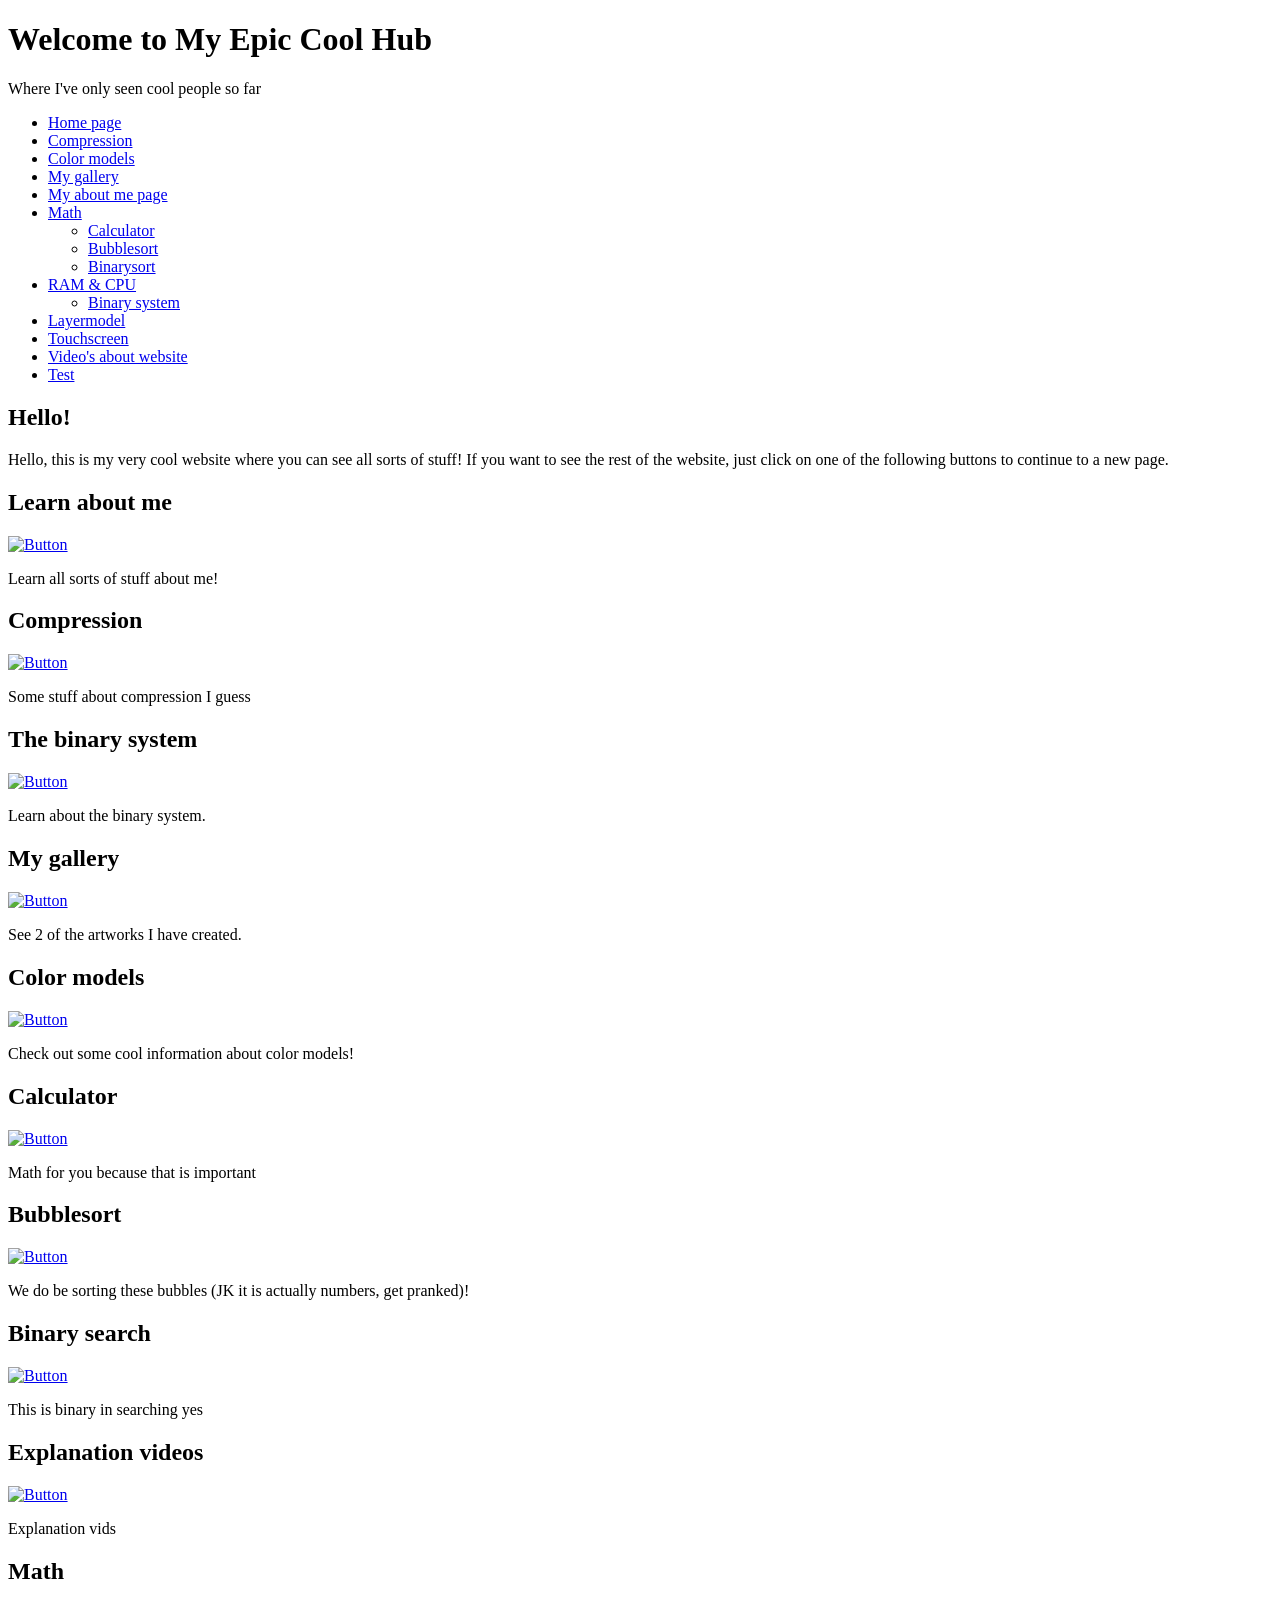
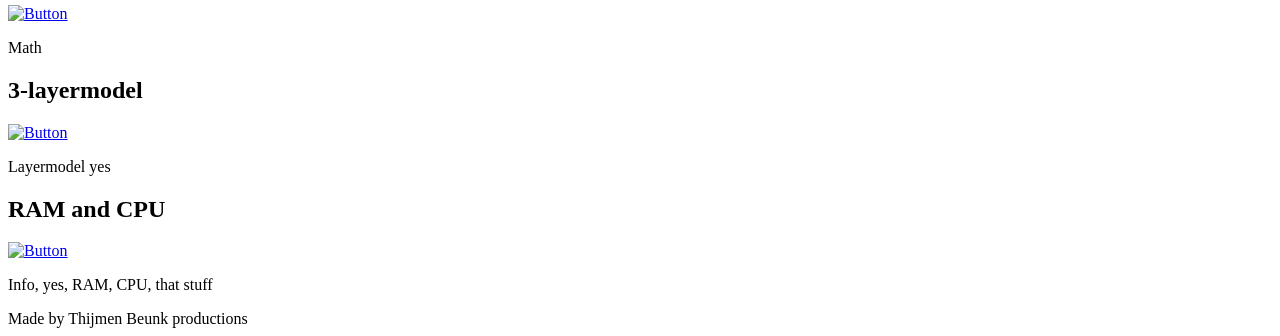
==== index.html @ 6cc5a7f1 "Update index.html" ====
<!DOCTYPE html>
<!--CSS-->
<html lang="en">
<head>
  <meta charset="UTF-8">
  <meta name="viewport" content="width=device-width, initial-scale=1.0">
  <title>Welcome to My Epic Cool Hub</title>
  <link rel="stylesheet" href="CSS/Opmaak.css">
</head>
<body>
  <!--The introduction-->
  <header>
    <h1>Welcome to My Epic Cool Hub</h1>
    <p>Where I've only seen cool people so far</p>
  </header>
      <!--The top bar-->
    <ul class="top-level-menu">
      <li><a class="active" href="index.html">Home page</a></li>
      <li><a href="Pages/Compressie.html">Compression</a></li>
      <li><a href="Pages/Kleurmodellen.html">Color models</a></li>
      <li><a href="Pages/Gallery.html">My gallery</a></li>
      <li><a href="Pages/AboutMe.html">My about me page</a></li>
      <li>
      <a href="Pages/Math/Math.html">Math</a>
      <ul div class="second-level-menu">
          <li><a href="Pages/Math/Rekenmachine.html">Calculator</a></li>
          <li><a href="Pages/Math/Bubblesort.html">Bubblesort</a></li>
          <li><a href="Pages/Math/Binarysort.html">Binarysort</a></li>
      </ul>
      </li>
      <li>
        <a href="Pages/RAM+CPU.html">RAM & CPU</a>
        <ul div class="second-level-menu">
          <li><a href="Pages/Binairestelsel.html">Binary system</a></li>
        </ul>
      </li>
      <li><a href="Pages/LagenModel.html">Layermodel</a></li>
      <li><a href="Pages/Touchscreen.html">Touchscreen</a></li>
        <li><a href="Pages/Video'sExplain.html">Video's about website</a></li>
      <li><a href="Pages/calculatornew.html">Test</a></li>
    </ul>
  <!--Introduction of the website-->
  
  <div class="container">
    <div class="content">
      <h2>Hello!</h2>
      <p>Hello, this is my very cool website where you can see all sorts of stuff! If you want to see the rest of the website, just click on one of the following buttons to continue to a new page.</p>
    </div>
  </div>
    <!--It might say otherwise, but these are the links to my pages-->
    <div class="center">
    <div class="discord">
      <h2>Learn about me</h2>
      <div class="image-container">
        <a class="link" href="Pages/AboutMe.html" target="_blank"><img class="image" src="https://freepngimg.com/save/148631-button-vector-free-download-png-hq/512x512" alt="Button"></a>
      </div>
      <p>Learn all sorts of stuff about me!</p>
    </div>
    </div>

    <div class="youtube">
      <h2>Compression</h2>
      <div class="image-container">
        <a class="link" href="Pages/Compressie.html" target="_blank"><img class="image" src="https://freepngimg.com/save/148631-button-vector-free-download-png-hq/512x512" alt="Button"></a>
      </div>
      <p>Some stuff about compression I guess</p>
    </div>
    
    <div class="tiktok">
      <h2>The binary system</h2>
      <div class="image-container">
        <a class="link" href="Pages/Binairestelsel.html" target="_blank"><img class="image" src="https://freepngimg.com/save/148631-button-vector-free-download-png-hq/512x512" alt="Button"></a>
      </div>
      <p>Learn about the binary system.</p>
    </div>

   <div class="deviantart">
    <h2>My gallery</h2>
      <div class="image-container">
        <a class="link" href="Pages/Gallery.html" target="_blank"><img class="image" src="https://freepngimg.com/save/148631-button-vector-free-download-png-hq/512x512" alt="Button"></a>
      </div>
      <p>See 2 of the artworks I have created.</p>
   </div>

    <div class="twitter">
      <h2>Color models</h2>
      <div class="image-container">
        <a class="link" href="Pages/Kleurmodellen.html" target="_blank"><img class="image" src="https://freepngimg.com/save/148631-button-vector-free-download-png-hq/512x512" alt="Button"></a>
      </div>
      <p>Check out some cool information about color models!</p>
    </div>
    <div class="tiktok">
      <h2>Calculator</h2>
      <div class="image-container">
        <a class="link" href="Math/Pages/Rekenmachine.html" target="_blank"><img class="image" src="https://freepngimg.com/save/148631-button-vector-free-download-png-hq/512x512" alt="Button"></a>
      </div>
      <p>Math for you because that is important</p>
    </div>
    <div class="twitter">
      <h2>Bubblesort</h2>
      <div class="image-container">
        <a class="link" href="Math/Pages/Bubblesort.html" target="_blank"><img class="image" src="https://freepngimg.com/save/148631-button-vector-free-download-png-hq/512x512" alt="Button"></a>
        </div>
        <p>We do be sorting these bubbles (JK it is actually numbers, get pranked)!</p>
        </div>
      </div>
    </div>
    <div class="youtube">
      <h2>Binary search</h2>
      <div class="image-container">
        <a class="link" href="Math/Pages/Binarysort.html" target="_blank"><img class="image" src="https://freepngimg.com/save/148631-button-vector-free-download-png-hq/512x512" alt="Button"></a>
        </div>
        <p>This is binary in searching yes</p>
        </div>
        <div class="deviantart">
          <h2>Explanation videos</h2>
          <div class="image-container">
            <a class="link" href="Pages/Video'sExplain.html" target="_blank"><img class="image" src="https://freepngimg.com/save/148631-button-vector-free-download-png-hq/512x512" alt="Button"></a>
            </div>
            <p>Explanation vids</p>
            </div>
            <div class="tiktok">
              <h2>Math</h2>
              <div class="image-container">
                <a class="link" href="Math/Pages/Math.html" target="_blank"><img class="image" src="https://freepngimg.com/save/148631-button-vector-free-download-png-hq/512x512" alt="Button"></a>
                </div>
                <p>Math</p>
                </div>
                <div class="twitter">
                  <h2>3-layermodel</h2>
                  <div class="image-container">
                    <a class="link" href="Pages/LagenModel.html" target="_blank"><img class="image" src="https://freepngimg.com/save/148631-button-vector-free-download-png-hq/512x512" alt="Button"></a>
                    </div>
                    <p>Layermodel yes</p>
                    </div>
                    <div class="youtube">
                      <h2>RAM and CPU</h2>
                      <div class="image-container">
                        <a class="link" href="Pages/RAM+CPU.html" target="_blank"><img class="image" src="https://freepngimg.com/save/148631-button-vector-free-download-png-hq/512x512" alt="Button"></a>
                        </div>
                        <p>Info, yes, RAM, CPU, that stuff</p>
                        </div>
      </div>
    </div>
  <footer>Made by Thijmen Beunk productions</footer>
 </body>
</html>
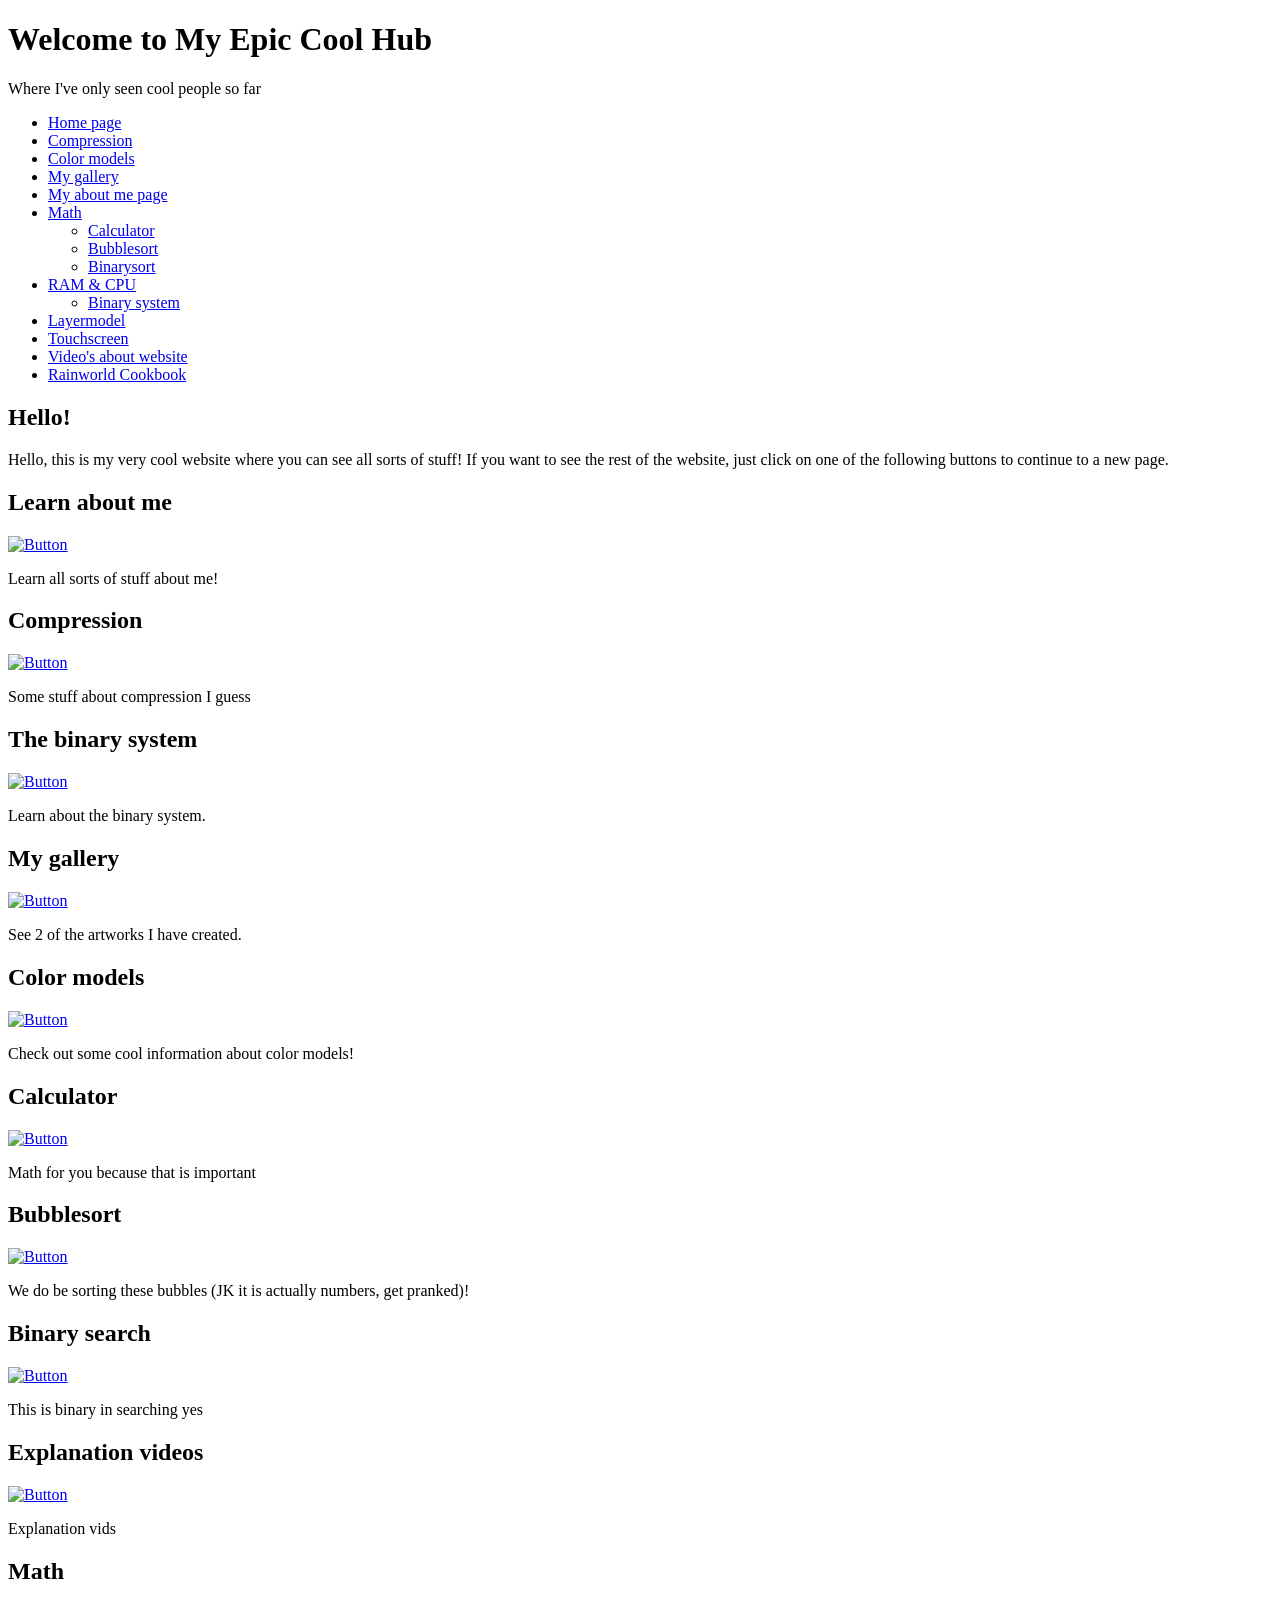
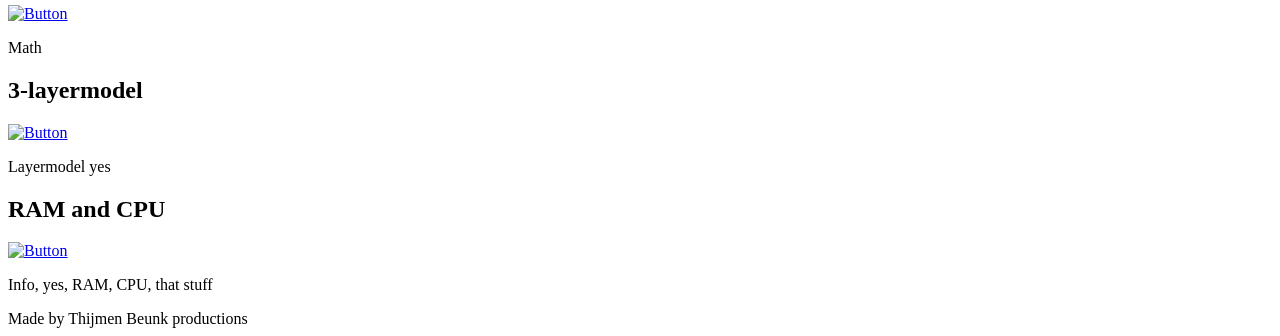
==== commit 7aa8c71c: "Startup Rainworld cockbock" ====
--- a/index.html
+++ b/index.html
@@ -37,7 +37,7 @@
       <li><a href="Pages/LagenModel.html">Layermodel</a></li>
       <li><a href="Pages/Touchscreen.html">Touchscreen</a></li>
         <li><a href="Pages/Video'sExplain.html">Video's about website</a></li>
-      <li><a href="Pages/calculatornew.html">Test</a></li>
+      <li><a href="Pages/Rainworld.html">Rainworld Cookbook</a></li>
     </ul>
   <!--Introduction of the website-->
   
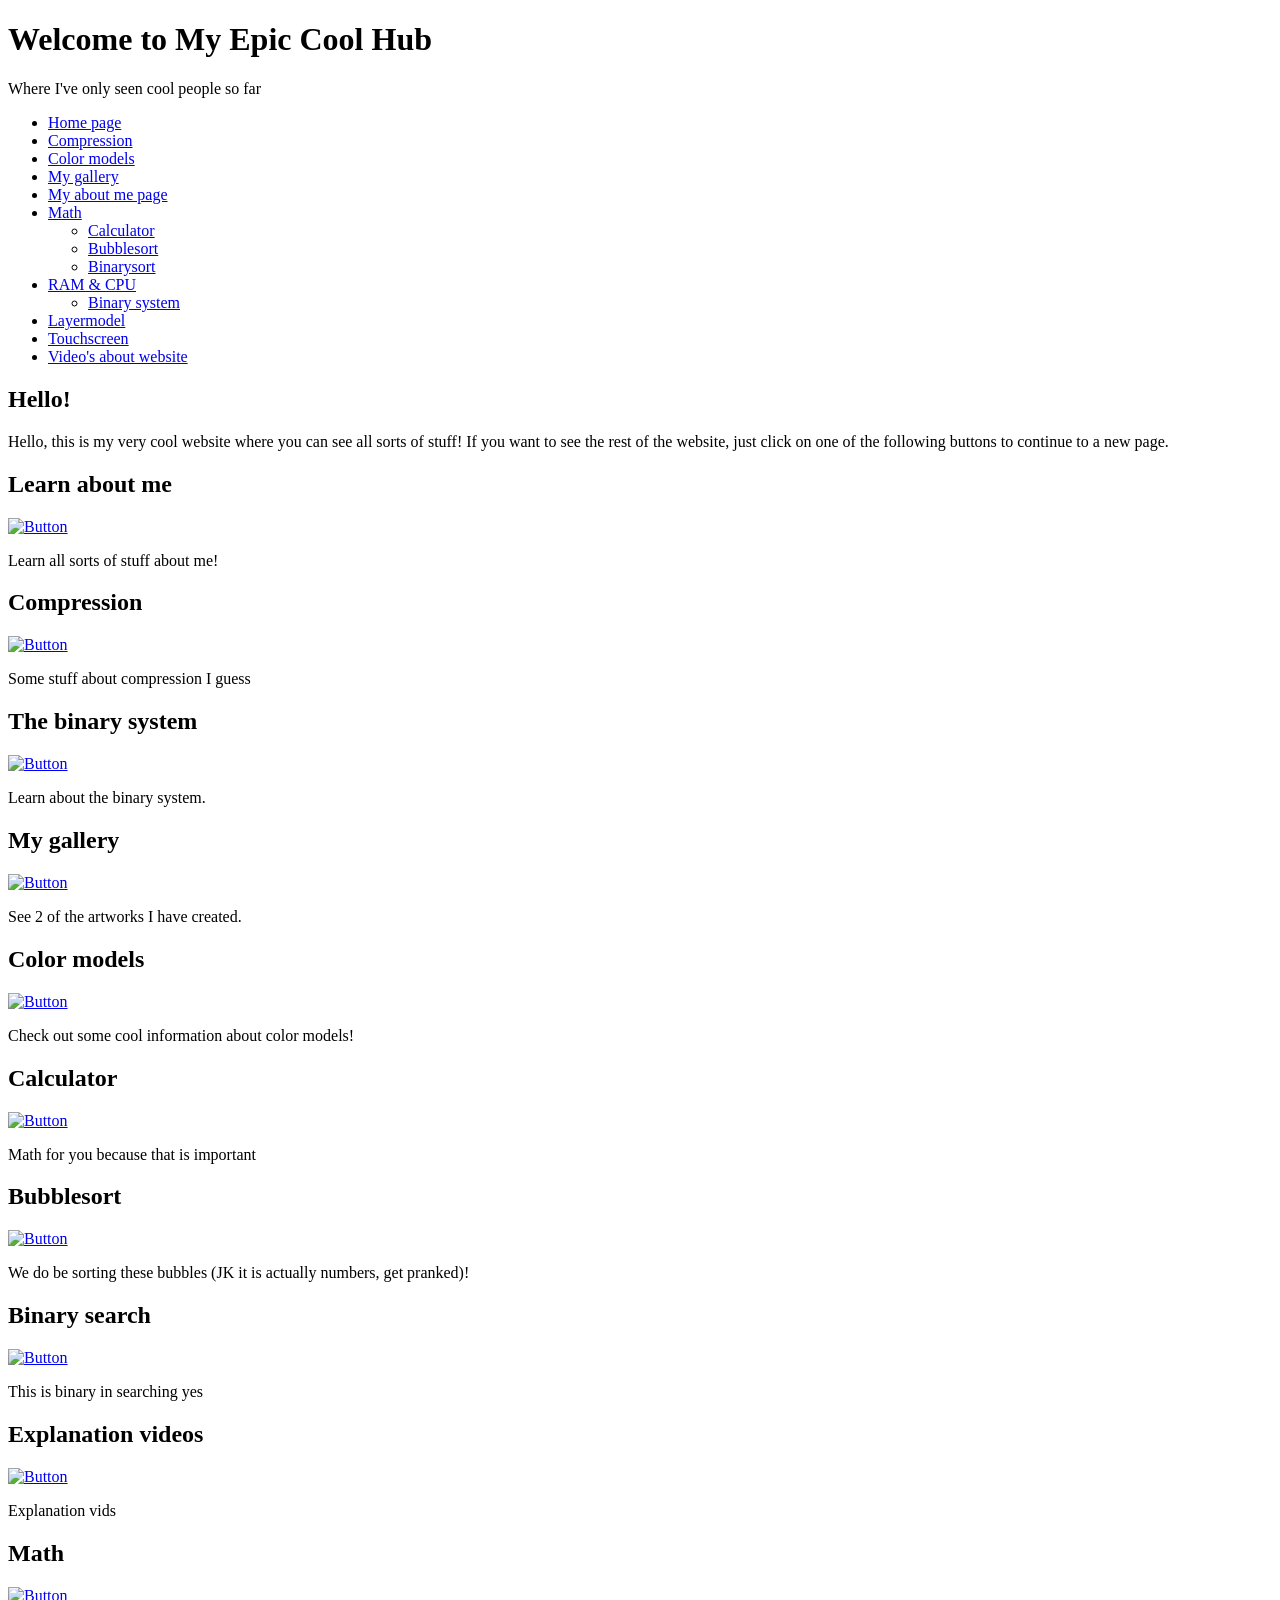
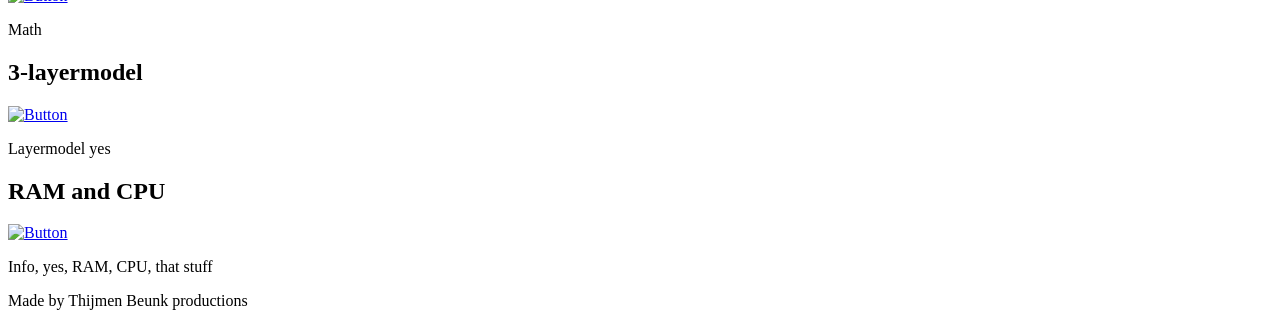
==== commit 37255ba3: "Shhhh" ====
--- a/index.html
+++ b/index.html
@@ -37,7 +37,6 @@
       <li><a href="Pages/LagenModel.html">Layermodel</a></li>
       <li><a href="Pages/Touchscreen.html">Touchscreen</a></li>
         <li><a href="Pages/Video'sExplain.html">Video's about website</a></li>
-      <li><a href="Pages/Rainworld.html">Rainworld Cookbook</a></li>
     </ul>
   <!--Introduction of the website-->
   
